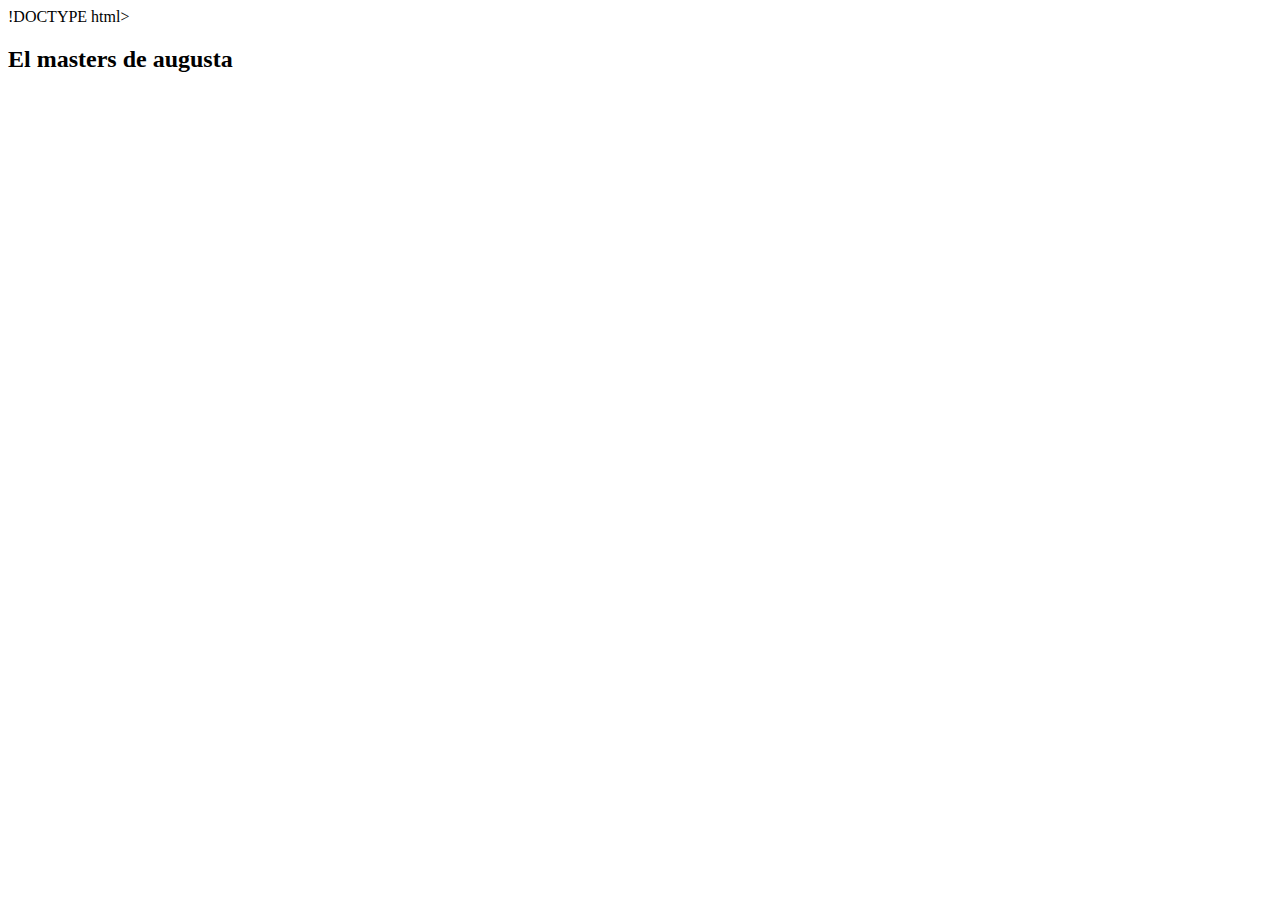
==== mi_cuarto_tema.html @ af380fea "tema m" ====
!DOCTYPE html>
<html lang="en">
<head>
    <meta charset = "utf-8">
    <title>examen periodo 1 </title>
</head>
<body>
    <section>
        <header>
            <h2>El masters de augusta</h2>
            
        </header>
    </section>
  
</body>
</html>
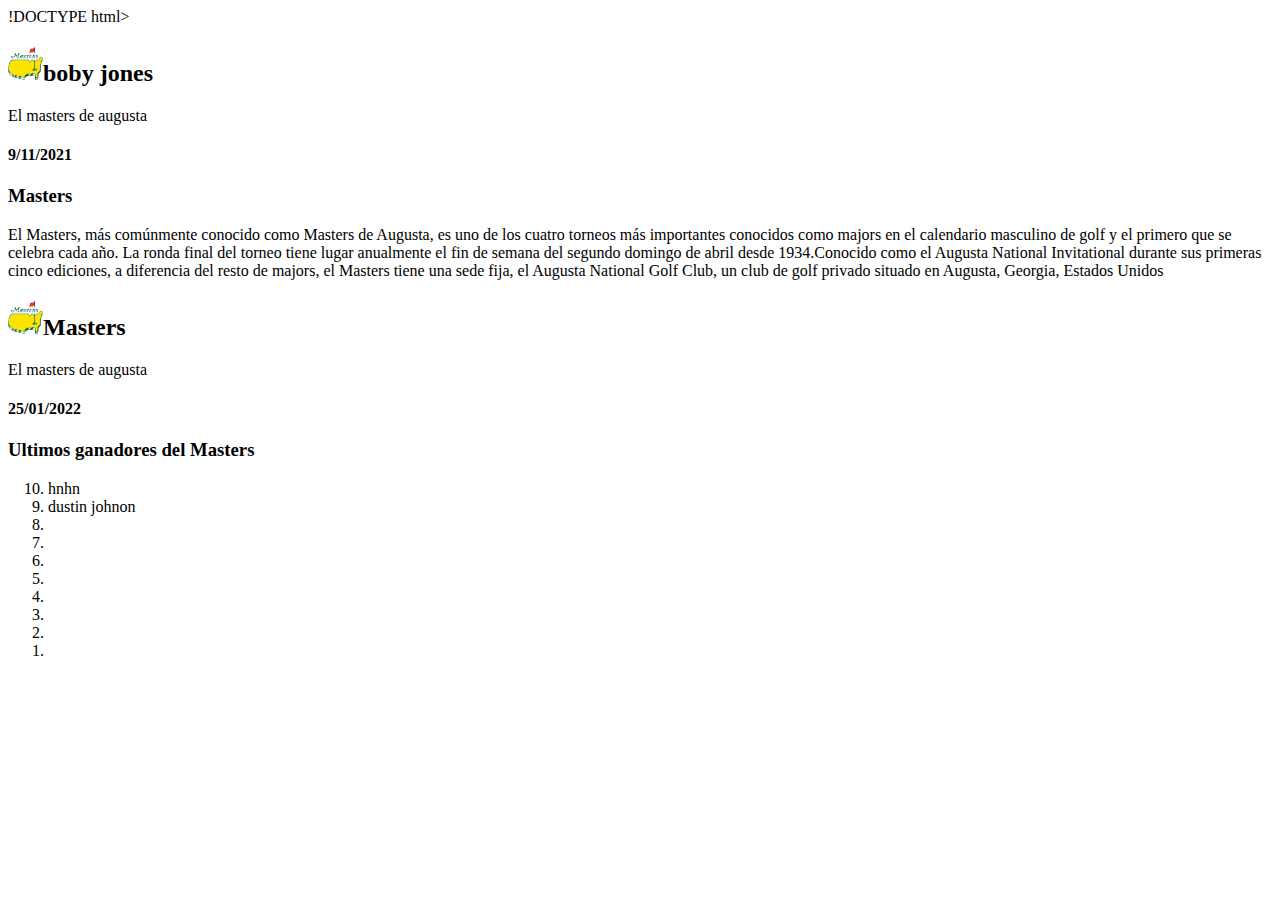
==== commit 7b416158: "nuevo" ====
--- a/mi_cuarto_tema.html
+++ b/mi_cuarto_tema.html
@@ -6,10 +6,55 @@
 </head>
 <body>
     <section>
+        <article>
         <header>
-            <h2>El masters de augusta</h2>
+            <h2> <img src= "assets/images/masters.png" ="Robot explorador" height="35px" width="auto">boby jones</h2>El masters de augusta</h2>
+            <!--9/11/2021-->
+            <h4>9/11/2021</h4>
+        </hgroup>
+    </header>
+    <!--inicia contenido del articulo-->
+    <div>
+        <h3>Masters</h3>
+        <p>El Masters, más comúnmente conocido como Masters de Augusta, es uno de los cuatro torneos más importantes conocidos como majors  en el calendario masculino de golf y el primero que se celebra cada año. La ronda final del torneo tiene lugar anualmente el fin de semana del segundo domingo de abril desde 1934.Conocido como el Augusta National Invitational durante sus primeras cinco ediciones, a diferencia del resto de majors, el Masters tiene una sede fija, el Augusta National Golf Club, un club de golf privado situado en Augusta, Georgia, Estados Unidos
+         </p>
+        </div>  
+        <!--termina contenido del articulo-->
+        <footer>
+
+        </footer>
+    </article>
+    <!--fin entrada:Masters-->
+    <article>
+        <header>
+            <h2> <img src= "assets/images/masters.png" ="Robot explorador" height="35px" width="auto">Masters</h2>El masters de augusta</h2>
+            <!--9/11/2021-->
+            <h4>25/01/2022</h4>
+        </hgroup>
+    </header>
+    <!--inicia contenido del articulo-->
+        <div>
+            <h3>Ultimos ganadores del Masters</h3>
+            <ol reversed>
+                <li>hnhn</li>
+                <li>dustin johnon</li>
+                <li></li>
+                <li></li>
+                <li></li>
+                <li></li>
+                <li></li>
+                <li></li>
+                <li></li>
+                <li></li>
+            </ol>
             
-        </header>
+        </div>  
+        <!--termina contenido del articulo-->
+        <footer>
+
+        </footer>
+    </article>
+
     </section>
   
 </body>
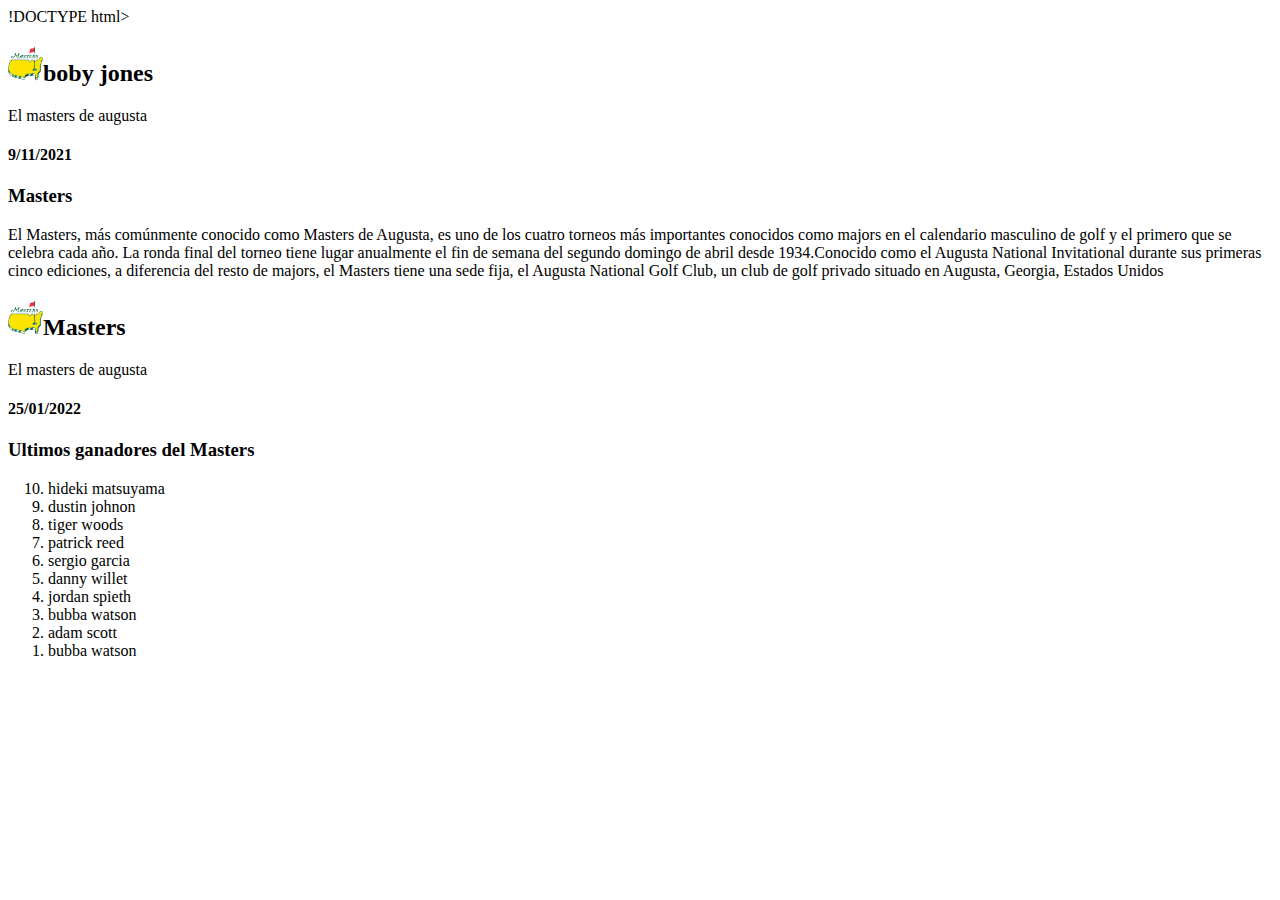
==== commit 68348bcb: "masters" ====
--- a/mi_cuarto_tema.html
+++ b/mi_cuarto_tema.html
@@ -36,16 +36,16 @@
         <div>
             <h3>Ultimos ganadores del Masters</h3>
             <ol reversed>
-                <li>hnhn</li>
+                <li>hideki matsuyama</li>
                 <li>dustin johnon</li>
-                <li></li>
-                <li></li>
-                <li></li>
-                <li></li>
-                <li></li>
-                <li></li>
-                <li></li>
-                <li></li>
+                <li>tiger woods</li>
+                <li>patrick reed</li>
+                <li>sergio garcia</li>
+                <li>danny willet</li>
+                <li>jordan spieth</li>
+                <li>bubba watson</li>
+                <li>adam scott</li>
+                <li>bubba watson</li>
             </ol>
             
         </div>  
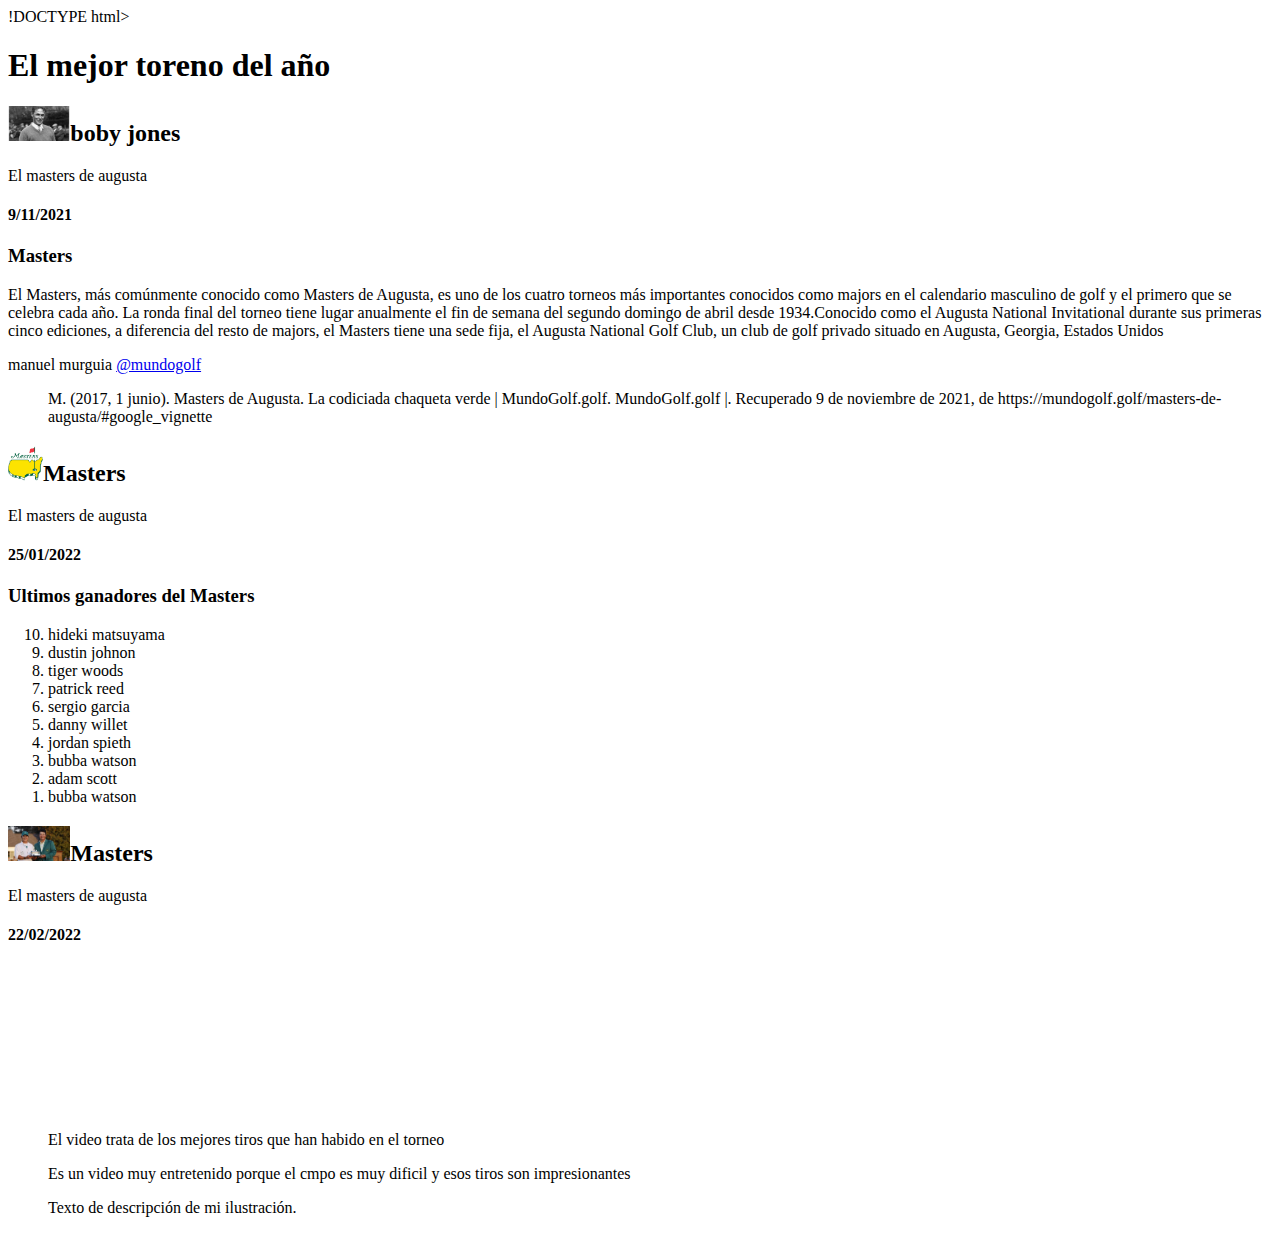
==== commit 2e2b5734: "listo" ====
--- a/mi_cuarto_tema.html
+++ b/mi_cuarto_tema.html
@@ -2,13 +2,20 @@
 <html lang="en">
 <head>
     <meta charset = "utf-8">
-    <title>examen periodo 1 </title>
+    <title>e1 Masters</title>
 </head>
 <body>
     <section>
+        <header> 
+            <h1>El mejor toreno del año</h1>
+        </header>
+        <main>
+
+    
         <article>
         <header>
-            <h2> <img src= "assets/images/masters.png" ="Robot explorador" height="35px" width="auto">boby jones</h2>El masters de augusta</h2>
+        <hgroup>
+            <h2> <img src= "assets/images/bobby.jpg" ="Robot explorador" height="35px" width="auto">boby jones</h2>El masters de augusta</h2>
             <!--9/11/2021-->
             <h4>9/11/2021</h4>
         </hgroup>
@@ -21,7 +28,16 @@
         </div>  
         <!--termina contenido del articulo-->
         <footer>
-
+                <!-- Datos del autor -->
+                <div>
+                    <span>manuel murguia</span> <a href="https://mundogolf.golf/masters-de-augusta/" target="_blank">@mundogolf</a>
+                </div>
+                <!-- fin datos del autor -->
+                <!-- bibliografía -->
+                <blockquote>
+                    <p>M. (2017, 1 junio). Masters de Augusta. La codiciada chaqueta verde | MundoGolf.golf. MundoGolf.golf |. Recuperado 9 de noviembre de 2021, de https://mundogolf.golf/masters-de-augusta/#google_vignette</p>
+                </blockquote>
+                <!-- fin bibliografía -->
         </footer>
     </article>
     <!--fin entrada:Masters-->
@@ -50,12 +66,38 @@
             
         </div>  
         <!--termina contenido del articulo-->
-        <footer>
+        <article>
+            <header>
+                <h2> <img src= "assets/images/hj.jfif" ="Robot explorador" height="35px" width="auto">Masters</h2>El masters de augusta</h2>
+                <!--9/11/2021-->
+                <h4>22/02/2022</h4>
+            </hgroup>
+        </header>
+     <!-- inicia ilustración del artículo -->
+     <figure>
+        <iframe src="https://www.youtube.com/watch?v=yyMq0GcEaX0" frameborder="0"></iframe>
+                <p>El video trata de los mejores tiros que han habido en el torneo</p>
+                <p>Es un video muy entretenido porque el cmpo es muy dificil y esos tiros son impresionantes</p>
+            <figcaption>Texto de descripción de mi ilustración.</figcaption>
 
-        </footer>
-    </article>
+        </figure>
+        <!-- termina ilustración del artículo -->
+    </div>  
 
-    </section>
-  
+    <!--termina contenido del articulo-->
+    <footer>
+
+    </footer>
+</article>
+</main>
+<aside>
+
+</aside>
+    <footer>
+
+    </footer>
+</section>
 </body>
-</html>+</html>
+
+      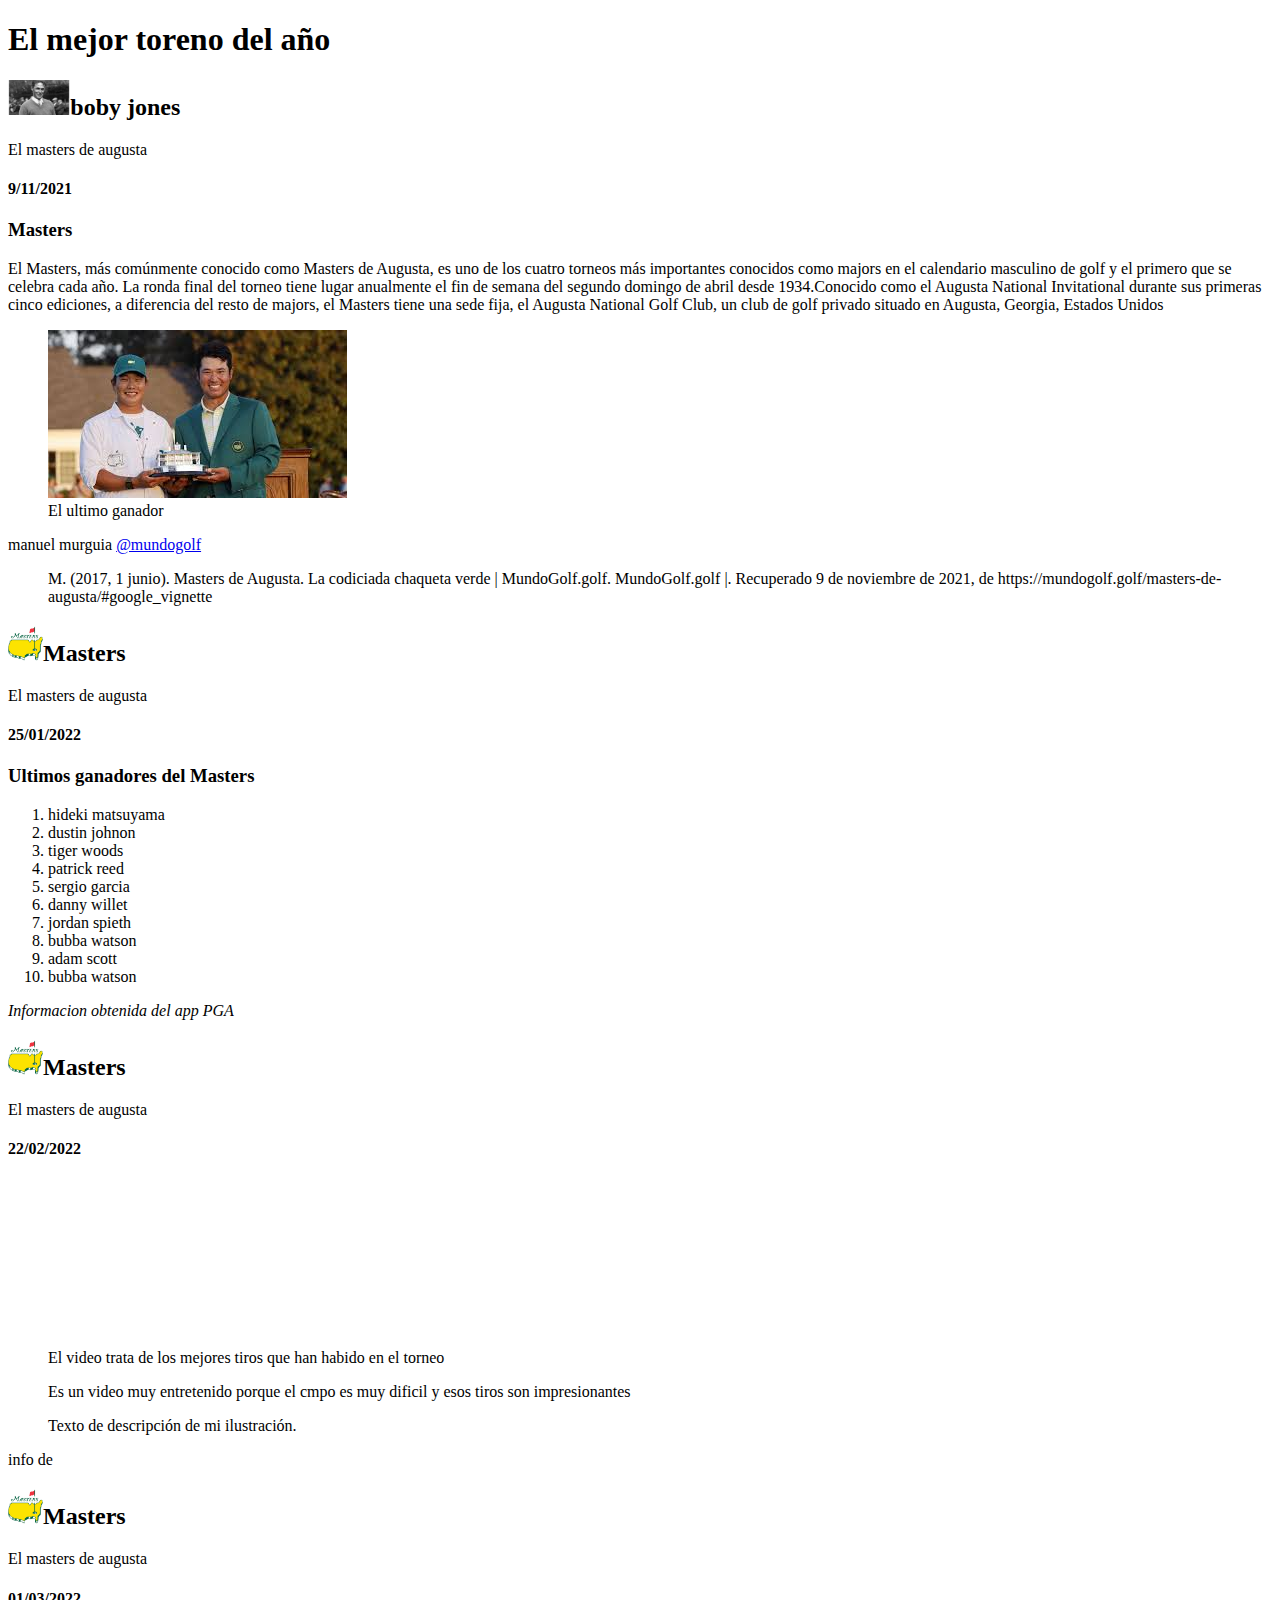
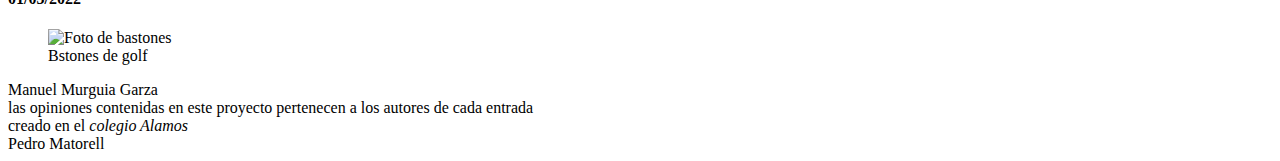
==== commit 6aca2f7f: "nuevo ultimo" ====
--- a/mi_cuarto_tema.html
+++ b/mi_cuarto_tema.html
@@ -1,4 +1,4 @@
-!DOCTYPE html>
+<!DOCTYPE html>
 <html lang="en">
 <head>
     <meta charset = "utf-8">
@@ -25,6 +25,11 @@
         <h3>Masters</h3>
         <p>El Masters, más comúnmente conocido como Masters de Augusta, es uno de los cuatro torneos más importantes conocidos como majors  en el calendario masculino de golf y el primero que se celebra cada año. La ronda final del torneo tiene lugar anualmente el fin de semana del segundo domingo de abril desde 1934.Conocido como el Augusta National Invitational durante sus primeras cinco ediciones, a diferencia del resto de majors, el Masters tiene una sede fija, el Augusta National Golf Club, un club de golf privado situado en Augusta, Georgia, Estados Unidos
          </p>
+         <figure>
+            <img src="assets/images/hj.jfif" alt="la imagen">
+            <figcaption>El ultimo ganador</figcaption>
+         </figure>
+         
         </div>  
         <!--termina contenido del articulo-->
         <footer>
@@ -43,15 +48,16 @@
     <!--fin entrada:Masters-->
     <article>
         <header>
-            <h2> <img src= "assets/images/masters.png" ="Robot explorador" height="35px" width="auto">Masters</h2>El masters de augusta</h2>
-            <!--9/11/2021-->
-            <h4>25/01/2022</h4>
-        </hgroup>
-    </header>
+            <hgroup>
+                <h2> <img src= "assets/images/masters.png" ="Robot explorador" height="35px" width="auto">Masters</h2>El masters de augusta</h2>
+                <!--9/11/2021-->
+                <h4>25/01/2022</h4>
+            </hgroup>
+        </header>
     <!--inicia contenido del articulo-->
         <div>
             <h3>Ultimos ganadores del Masters</h3>
-            <ol reversed>
+            <ol >
                 <li>hideki matsuyama</li>
                 <li>dustin johnon</li>
                 <li>tiger woods</li>
@@ -65,15 +71,20 @@
             </ol>
             
         </div>  
+        <footer>
+            <cite>Informacion obtenida del app PGA</cite>            
+        </footer>
+        </article>
         <!--termina contenido del articulo-->
         <article>
             <header>
-                <h2> <img src= "assets/images/hj.jfif" ="Robot explorador" height="35px" width="auto">Masters</h2>El masters de augusta</h2>
+                <h2> <img src= "assets/images/masters.png" alt="" height="35px" width="auto">Masters</h2>El masters de augusta</h2>
                 <!--9/11/2021-->
                 <h4>22/02/2022</h4>
             </hgroup>
         </header>
      <!-- inicia ilustración del artículo -->
+     <div>
      <figure>
         <iframe src="https://www.youtube.com/watch?v=yyMq0GcEaX0" frameborder="0"></iframe>
                 <p>El video trata de los mejores tiros que han habido en el torneo</p>
@@ -86,7 +97,27 @@
 
     <!--termina contenido del articulo-->
     <footer>
-
+        info de
+    </footer>
+</article>
+<article>
+    <header>
+        <hgroup>
+            <h2> <img src= "assets/images/masters.png" alt="Foto bastones" height="35px" width="auto">Masters</h2>El masters de augusta</h2>
+            <h4>01/03/2022</h4>
+        </hgroup>
+    </header>
+    <div>
+        <p></p>
+        <p></p>
+        <p></p>
+        <figure>
+            <img src="" alt="Foto de bastones">
+            <figcaption>Bstones de golf</figcaption>
+        </figure>
+    </div>
+    <footer>
+        
     </footer>
 </article>
 </main>
@@ -94,7 +125,18 @@
 
 </aside>
     <footer>
-
+        <div> 
+            <span> Manuel Murguia Garza</span>
+        </div>
+        <div>
+            <span>las opiniones  contenidas en  este proyecto pertenecen a los autores de  cada entrada </span>
+         </div>
+        <div> 
+             <span> creado en el <i>colegio Alamos</i> </span>
+        </div>
+        <div>
+            <span>Pedro Matorell</span>
+        </div>
     </footer>
 </section>
 </body>
